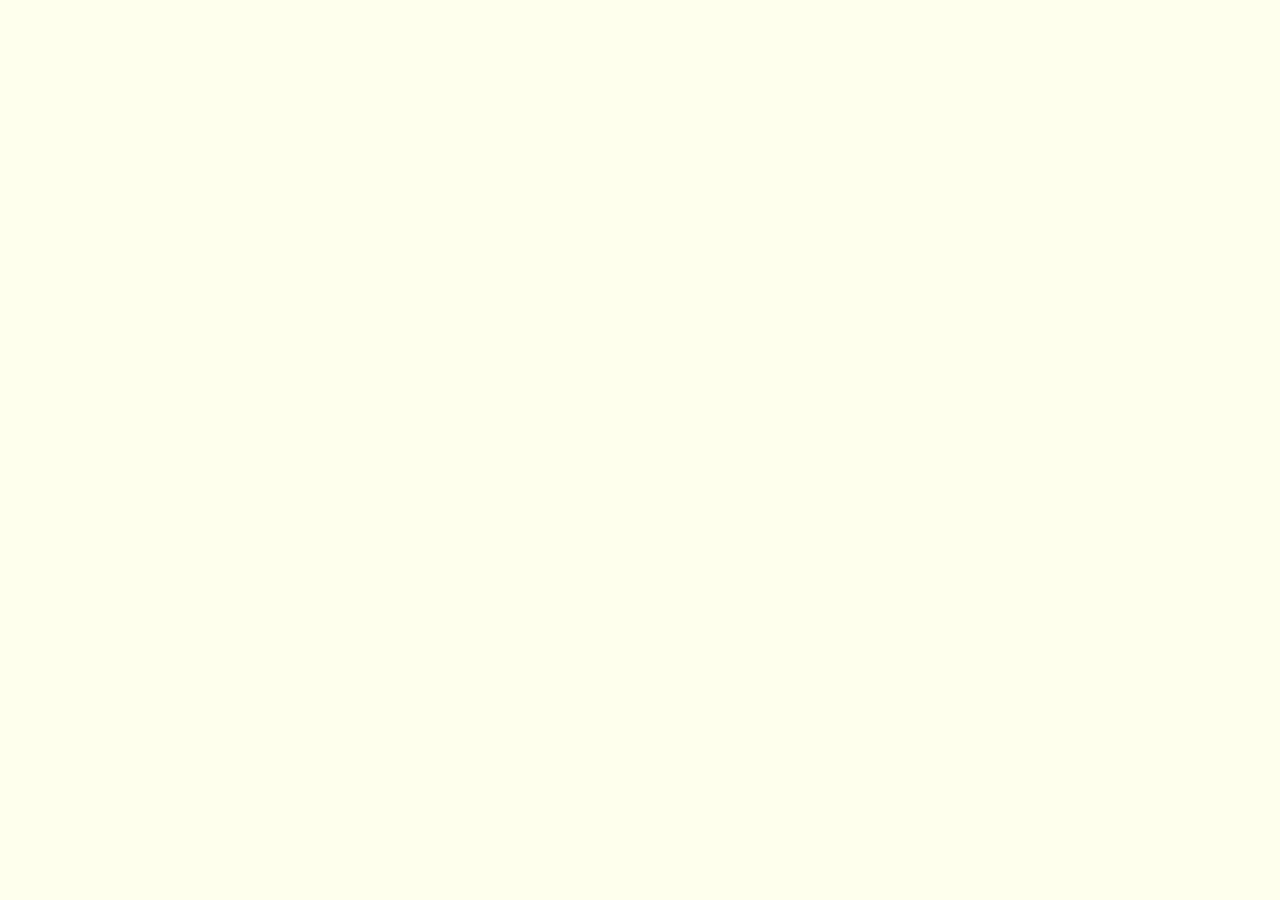
==== index.html @ ffc1fef0 "first commit" ====
<!DOCTYPE html>
<html>
<head>
<meta charset="utf-8" />
<title>zy&cy</title>
<meta name="keywords" content="zy,cy,zy&cy"/>
<meta name="description" content="zy&cy"/>
<style type="text/css">
@font-face {
	font-family: digit;
	src: url('digital-7_mono.ttf') format("truetype");
}
</style>

<link href="css/default.css" type="text/css" rel="stylesheet">
<script type="text/javascript" src="js/jquery.js"></script>
<script type="text/javascript" src="js/garden.js"></script>
<script type="text/javascript" src="js/functions.js"></script>

</head>

<body>

<div id="mainDiv">
	<div id="content">
		<!-- <div id="code">
			<span class="comments">/**</span><br />
			<span class="space"/><span class="comments">*2020-05-20,</span><br />
			<span class="space"/><span class="comments">*2022—02-14.</span><br />
			<span class="space"/><span class="comments">*/</span><br />
			Boy name = <span class="keyword">Mr</span> Wang<br />
			Girl name = <span class="keyword">Mrs</span> Chen<br />
			<span class="comments">// Fall in love river. </span><br />
			The boy love the girl;<br />
			<span class="comments">// They love each other.</span><br />
			The girl loved the boy;<br />
			<span class="comments">// AS time goes on.</span><br />
			The boy can not be separated the girl;<br />
			<span class="comments">// At the same time.</span><br />
			The girl can not be separated the boy;<br />
			<span class="comments">// Both wind and snow all over the sky.</span><br />
			<span class="comments">// Whether on foot or 5 kilometers.</span><br />
			<span class="keyword">The boy</span> very <span class="keyword">happy</span>;<br />
			<span class="keyword">The girl</span> is also very <span class="keyword">happy</span>;<br />
			<span class="placeholder"/><span class="comments">// Whether it is right now</span><br />
			<span class="placeholder"/><span class="comments">// Still in the distant future.</span><br />
			<span class="placeholder"/>The boy has but one dream;<br />
			<span class="comments">// The boy wants the girl could well have been happy.</span><br />
			<br>
			<br>
			I want to say:<br />
			Baby, I love you forever;<br />
		</div> -->
		<div id="loveHeart">
			<canvas id="garden"></canvas>
			<div id="words">
				<div id="messages">
					亲爱的，这是我们相爱在一起的时光。
					<div id="elapseClock"></div>
				</div>
				<div id="loveu">
					爱你，情人节快乐<br/>
					<div class="signature">- zy</div>
				</div>
			</div>
		</div>
	</div>
	<!-- <div id="copyright">
		<a href="#">....</a><br />
		<a href="#">....</a><br />
		
	</div> -->
</div>
<audio preload autoplay loop id="music">
     <source src="http://haiyong.site/wp-content/uploads/2021/12/樱花樱花想见你-Vk-1.mp3" type="audio/mpeg">
</audio>
<script type="text/javascript">
    window.onload = function(){
             setInterval("toggleSound()",1);
        }

    function toggleSound() {
                var music = document.getElementById("music");//获取ID  
                if (music.paused) { //判读是否播放  
                    music.paused=false;
                    music.play(); //没有就播放 
                }    
        }
</script>
<script type="text/javascript">
var offsetX = $("#loveHeart").width() / 2;
var offsetY = $("#loveHeart").height() / 2 - 55;
var together = new Date();
together.setFullYear(2020, 05, 20);
together.setHours(0);
together.setMinutes(0);
together.setSeconds(0);
together.setMilliseconds(0);

if (!document.createElement('canvas').getContext) {
	var msg = document.createElement("div");
	msg.id = "errorMsg";
	msg.innerHTML = "Your browser doesn't support HTML5!<br/>Recommend use Chrome 14+/IE 9+/Firefox 7+/Safari 4+"; 
	document.body.appendChild(msg);
	$("#code").css("display", "none")
	// $("#copyright").css("position", "absolute");
	// $("#copyright").css("bottom", "10px");
	document.execCommand("stop");
} else {
	setTimeout(function () {
		startHeartAnimation();
	}, 5000);

	timeElapse(together);
	setInterval(function () {
		timeElapse(together);
	}, 500);

	adjustCodePosition();
	$("#code").typewriter();
}
</script>

</body>
</html>
---- css/default.css ----
body{margin:0;padding:0;background:#ffe;font-size:12px;overflow:auto}
#mainDiv{width:100%;height:100%}
#loveHeart{float:left;width:670px;height:625px}
#garden{width:100%;height:100%}
#elapseClock{text-align:right;font-size:18px;margin-top:10px;margin-bottom:10px}
#words{font-family:"sans-serif";width:500px;font-size:24px;color:#666}
#messages{display:none}
#elapseClock .digit{font-family:"digit";font-size:36px}
#loveu{padding:5px;font-size:22px;margin-top:80px;margin-right:120px;text-align:right;display:none}
#loveu .signature{margin-top:10px;font-size:20px;font-style:italic}
#clickSound{display:none}
#code{float:left;width:440px;height:400px;color:#333;font-family:"Consolas","Monaco","Bitstream Vera Sans Mono","Courier New","sans-serif";font-size:12px}
#code .string{color:#2a36ff}
#code .keyword{color:#7f0055;font-weight:bold}
#code .placeholder{margin-left:15px}#code .space{margin-left:7px}
#code .comments{color:#3f7f5f}
#copyright{margin-top:10px;text-align:center;width:100%;color:#666}
#errorMsg{width:100%;text-align:center;font-size:24px;position:absolute;top:100px;left:0}
#copyright a{color:#666}
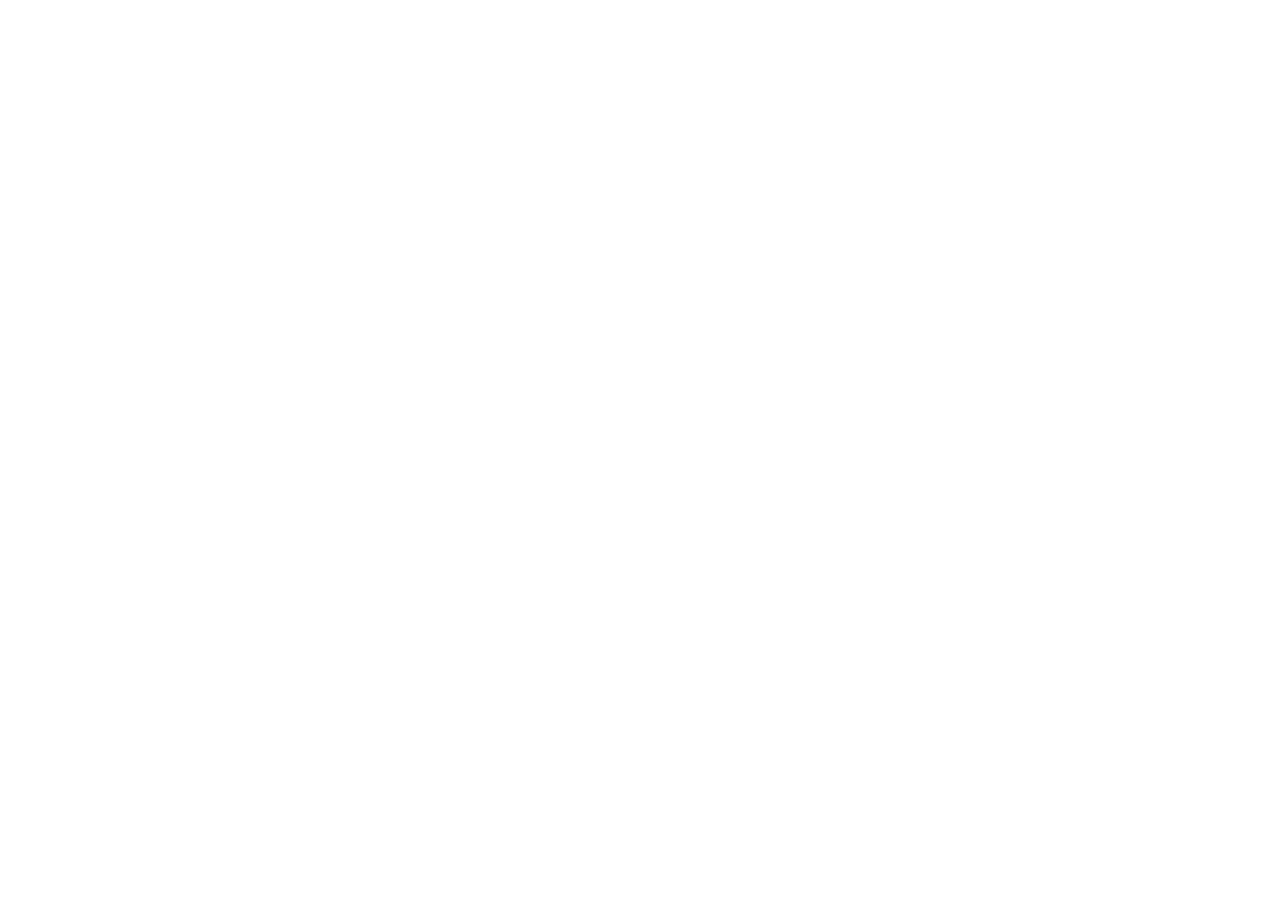
==== commit 52aeee59: "hello, world" ====
--- a/index.html
+++ b/index.html
@@ -1,125 +1,12 @@
 <!DOCTYPE html>
-<html>
+<html lang="en">
 <head>
-<meta charset="utf-8" />
-<title>zy&cy</title>
-<meta name="keywords" content="zy,cy,zy&cy"/>
-<meta name="description" content="zy&cy"/>
-<style type="text/css">
-@font-face {
-	font-family: digit;
-	src: url('digital-7_mono.ttf') format("truetype");
-}
-</style>
-
-<link href="css/default.css" type="text/css" rel="stylesheet">
-<script type="text/javascript" src="js/jquery.js"></script>
-<script type="text/javascript" src="js/garden.js"></script>
-<script type="text/javascript" src="js/functions.js"></script>
-
+    <meta charset="UTF-8">
+    <meta http-equiv="X-UA-Compatible" content="IE=edge">
+    <meta name="viewport" content="width=device-width, initial-scale=1.0">
+    <title>hello, world</title>
 </head>
-
 <body>
-
-<div id="mainDiv">
-	<div id="content">
-		<!-- <div id="code">
-			<span class="comments">/**</span><br />
-			<span class="space"/><span class="comments">*2020-05-20,</span><br />
-			<span class="space"/><span class="comments">*2022—02-14.</span><br />
-			<span class="space"/><span class="comments">*/</span><br />
-			Boy name = <span class="keyword">Mr</span> Wang<br />
-			Girl name = <span class="keyword">Mrs</span> Chen<br />
-			<span class="comments">// Fall in love river. </span><br />
-			The boy love the girl;<br />
-			<span class="comments">// They love each other.</span><br />
-			The girl loved the boy;<br />
-			<span class="comments">// AS time goes on.</span><br />
-			The boy can not be separated the girl;<br />
-			<span class="comments">// At the same time.</span><br />
-			The girl can not be separated the boy;<br />
-			<span class="comments">// Both wind and snow all over the sky.</span><br />
-			<span class="comments">// Whether on foot or 5 kilometers.</span><br />
-			<span class="keyword">The boy</span> very <span class="keyword">happy</span>;<br />
-			<span class="keyword">The girl</span> is also very <span class="keyword">happy</span>;<br />
-			<span class="placeholder"/><span class="comments">// Whether it is right now</span><br />
-			<span class="placeholder"/><span class="comments">// Still in the distant future.</span><br />
-			<span class="placeholder"/>The boy has but one dream;<br />
-			<span class="comments">// The boy wants the girl could well have been happy.</span><br />
-			<br>
-			<br>
-			I want to say:<br />
-			Baby, I love you forever;<br />
-		</div> -->
-		<div id="loveHeart">
-			<canvas id="garden"></canvas>
-			<div id="words">
-				<div id="messages">
-					亲爱的，这是我们相爱在一起的时光。
-					<div id="elapseClock"></div>
-				</div>
-				<div id="loveu">
-					爱你，情人节快乐<br/>
-					<div class="signature">- zy</div>
-				</div>
-			</div>
-		</div>
-	</div>
-	<!-- <div id="copyright">
-		<a href="#">....</a><br />
-		<a href="#">....</a><br />
-		
-	</div> -->
-</div>
-<audio preload autoplay loop id="music">
-     <source src="http://haiyong.site/wp-content/uploads/2021/12/樱花樱花想见你-Vk-1.mp3" type="audio/mpeg">
-</audio>
-<script type="text/javascript">
-    window.onload = function(){
-             setInterval("toggleSound()",1);
-        }
-
-    function toggleSound() {
-                var music = document.getElementById("music");//获取ID  
-                if (music.paused) { //判读是否播放  
-                    music.paused=false;
-                    music.play(); //没有就播放 
-                }    
-        }
-</script>
-<script type="text/javascript">
-var offsetX = $("#loveHeart").width() / 2;
-var offsetY = $("#loveHeart").height() / 2 - 55;
-var together = new Date();
-together.setFullYear(2020, 05, 20);
-together.setHours(0);
-together.setMinutes(0);
-together.setSeconds(0);
-together.setMilliseconds(0);
-
-if (!document.createElement('canvas').getContext) {
-	var msg = document.createElement("div");
-	msg.id = "errorMsg";
-	msg.innerHTML = "Your browser doesn't support HTML5!<br/>Recommend use Chrome 14+/IE 9+/Firefox 7+/Safari 4+"; 
-	document.body.appendChild(msg);
-	$("#code").css("display", "none")
-	// $("#copyright").css("position", "absolute");
-	// $("#copyright").css("bottom", "10px");
-	document.execCommand("stop");
-} else {
-	setTimeout(function () {
-		startHeartAnimation();
-	}, 5000);
-
-	timeElapse(together);
-	setInterval(function () {
-		timeElapse(together);
-	}, 500);
-
-	adjustCodePosition();
-	$("#code").typewriter();
-}
-</script>
-
+    
 </body>
-</html>
+</html>